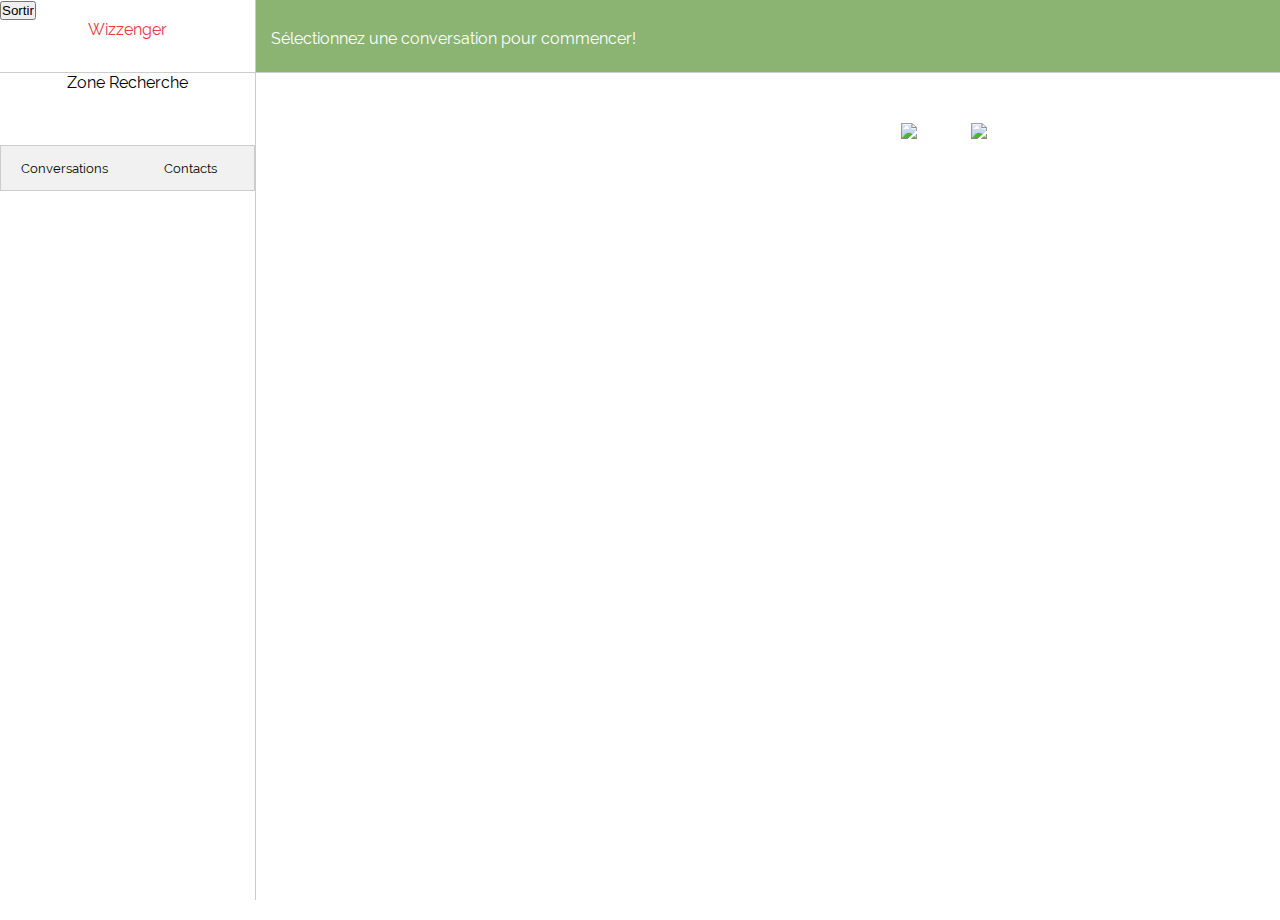
==== main.html @ e3147ea0 "CORRECTED STYLE BUGS" ====
<!DOCTYPE html>
<html>
	<head>
		<meta charset="UTF-8">
		<link rel="stylesheet" type="text/css" href="css/style.css">
        <title>Wizzenger</title>
		<script src="js/general.js"></script>
		<script src="js/Models/Conversation.js"></script>
		<script src="js/Models/Contact.js"></script>
		<script src="js/Models/Message.js"></script>
		<script src="js/Models/User.js"></script>
	</head>
	
	

	<script src="https://www.gstatic.com/firebasejs/4.12.0/firebase.js"></script>
	<script type="text/javascript" src="js/firebase.js"></script>
	<script>
		window.onload = () => {
			firebase.auth().onAuthStateChanged(function(user) {
					if (user) {
						currentUser = user;
					} else {
						document.location.href="index.html";
					}
			});

			readConvos();

			document.getElementById("default").click();
			document.getElementById("message_content").onkeyup = function(event){
				var key = event.keyCode;

				// If the user has pressed enter
				if (key === 13) {
					sendMessage(1);
				}
			}
		}
	</script>

	<script type="text/javascript" src="js/mainFunctions.js"></script>

	<body id = "main_body">
		<div id = "zone_browsing">
			<header id = "main_header">
					<button id = "button_logout" onclick="logout()">Sortir</button>
				<p style="text-align:center;">Wizzenger</p>
			</header>
			<div id = "zone_recherche">
				<p style="text-align:center;">Zone Recherche</p>
			</div>

			<div id = "zone_titles">
				<div id="titles_tab_titles">
  					<button class="tab_links" onclick="openTab(event, 'zone_convos')" id ="default">Conversations</button>
					<button class="tab_links" onclick="openTab(event, 'zone_contacts')">Contacts</button>
				</div>
			</div>

			<div id = "zone_convos" class = "tab_content">
				<!-- Populé par le code javascript (voir readConvos) -->
			</div>

			<div id = "zone_contacts" class = "tab_content">
				<!-- Populé par le code javascript (voir readContacts) -->
			</div>
		</div>

		<div id = "zone_selectedConvo">
			<div id = "selectedConvo_title">
				<p id="p_title" style="width:50%;float:left;">Sélectionnez une conversation pour commencer!</p>
				<img src="images/ic_info.png" alt="bouton paramètres" id = "ic_info">
				<img src="images/settings.png" alt="bouton paramètres" id = "ic_settings">
			</div>

			<div id = "selectedConvo_messages">
				<!-- Populé par le code javascript (voir afficherConvo) -->

			</div>

			<div id = "selectedConvo_writeSend">
				<div id = "selectedConvo_entryZone">
					<textarea name="message_content" id ="message_content" cols="210" rows="1" style = "width:100%;height:100%;line-height:60px;"></textarea>

				</div>
				<button id = "button_wizz" onclick="sendWizz()"></button>
				<button id = "button_send" onclick="sendMessage(0)"></button>
			</div>
		</div>
		<footer>Tous Droits Réservés.                Créé par Gabriel Bombardier                  10 Février 2018</footer>
	</body>
</html>
---- css/style.css ----
/* Global */
*{
	margin:0;
	padding: 0;
}

html{
	height:100%;
}

/* ---------------------- Les Fonts ----------------------   */
@font-face{
	font-family: "Dosis-Regular";
	src: url("../fonts/Dosis/Dosis-Regular.ttf")
}

@font-face{
	font-family: "Raleway-Regular";
	src: url("../fonts/Raleway/Raleway-Regular.ttf")
}

@font-face{
	font-family: "Raleway-Bold";
	src: url("../fonts/Raleway/Raleway-Bold.ttf")
}



/* ---------------------- Le contenu de la page index----------------------  */
#index_body{
	width:1080px;
	height:980px;
	margin:auto;
	padding-top:10px;
	background-color:#F1FAEE;
	font-family: "Raleway-Regular";
	transition: all 1s ease;
	opacity: 0;
}

header{
	display:block;
	margin:auto;
	color:#E63946;
}

/* ---------------------- Login ----------------------  */
h1{
	text-align: center;
	padding:10px 0 30px 0;
	
}

#login{
	color:black;
	text-align: center;
	width:400px;
	height:425px;
	float:left;
	border:2px solid black;
	background-color:white;
	margin-right: 6%;
	padding:10px;
	margin-left:3%;
}

#ligne1 h2{
	padding-right: 53px;
	display:inline;
}

#ligne2 h2{
	padding-right: 10px;
	display:inline;
}

input[type=text], input[type=password] {
    height:20px;
    border:2px solid #E63946; 
    -webkit-border-radius: 5px;
	border-radius: 5px;
	font-family:"Raleway-Regular";
}

#btn_submit {
	height:30px;
	width:150px;
	margin:60px auto 5px auto;
    /* border:2px solid #E63946;  */
    -webkit-border-radius: 5px;
	border-radius: 5px;
	font-family:"Raleway-Regular";
	font-size:1em;
	background-color:#F1FAEE;
}

#btn_register{
	height:30px;
	width:150px;
	-webkit-border-radius: 5px;
	border-radius: 5px;
	font-family:"Raleway-Regular";
	font-size:1em;
	background-color:#F1FAEE;
}

#zone_boutons_index{
	display:block;
	float:left;
	width:150px;
	margin:15px 31%;
}

#ligne1{
	font-size:0.7em;
	margin:60px 60px 0px 40px;
	float:left;
}

#ligne2{
	font-size:0.7em;
	margin:20px 20px 0px 40px;
	float:left;
}

.popup {
    display: none; 
    position: fixed; 
    z-index: 1; 
    left: 0;
    top: 0;
    width: 100%; 
    height: 100%; 
    overflow: auto;
    background-color: rgb(0,0,0); 
    background-color: rgba(0,0,0,0.4); 
}

#popup_contenu {
    background-color: #fefefe;
    margin: 15% auto; 
    padding: 20px;
    border: 1px solid #888;
    width: 80%; 
}

/* ---------------------- Message d'accueil ----------------------  */
main{
	width:500px;
	height:425px;
	padding:10px;
	border:2px solid black;
	text-align: justify;
	float:left;
	margin-bottom:30px;
	background-color:white;
}

p{
	margin-bottom:20px;
}

li{
	margin-left:20px;
}

ul{
	margin-bottom:10px;
}

/* ----------------------  Le footer ----------------------  */
#img_wizz{
	width: 32%;
	height:32%;
	margin:auto;
	display:block;
	opacity:0;
	transition: all 3s ease;
}

footer{
	width:100%;
	text-align:center;
	margin-top:35px;
	color:black;
}


/* Pour faire l'effet wizz */
#img_wizz:hover {
    animation: shake 0.5s; 
    /* Le nombre de fois que l'on recommence*/
    animation-iteration-count: infinite; 
}

@keyframes shake {
    0% { transform: translate(1px, 1px) rotate(0deg); }
    10% { transform: translate(-1px, -2px) rotate(-1deg); }
    20% { transform: translate(-3px, 0px) rotate(1deg); }
    30% { transform: translate(3px, 2px) rotate(0deg); }
    40% { transform: translate(1px, -1px) rotate(1deg); }
    50% { transform: translate(-1px, 2px) rotate(-1deg); }
    60% { transform: translate(-3px, 1px) rotate(0deg); }
    70% { transform: translate(3px, 1px) rotate(-1deg); }
    80% { transform: translate(-1px, -1px) rotate(1deg); }
    90% { transform: translate(1px, 2px) rotate(0deg); }
    100% { transform: translate(1px, -2px) rotate(-1deg); }
} 

#mess_mobile{
	display: none;
}

/* -------------------- Fin de la page index ------------------------ */


/* -------------------- Pour la page main --------------------------- */

#main_body{
	width:100%;
	height:100%;
	margin:auto;
	font-family: "Raleway-Regular";
	background-color:white;
	display: grid;
	grid-template-columns: 20% 80%;
	grid-template-rows: 10% 90%;
	overflow:hidden;
}

#zone_browsing{
	height:100%;
	float:left;
	background-color:rgba(255,255,255,0.5);
	border-right: 1px solid #ccc;
	grid-column: 1/2;
	grid-row:1/3;
}

#zone_selectedConvo{
	height:100%;
	float:left;
	grid-column: 2/3;
	grid-row:1/3;
}

#main_header{
	width:100%;
	height:8%;
	margin:auto;
	color:#E63946;
	background-color:rgba(255,255,255,0.5);
	border-bottom: 1px solid #ccc;
}

#zone_recherche{
	width:100%;
	height: 8%;
	background-color:rgba(255,255,255,0.5);
}

/* Pour gérer l'affichage des tabs, inspiré de: https://www.w3schools.com/howto/howto_js_tabs.asp*/
#titles_tab_titles {
    overflow: hidden;
    border: 1px solid #ccc;
    background-color: #f1f1f1;
}

#titles_tab_titles button {
	background-color: inherit;
	width:50%;
    float: left;
    border: none;
    outline: none;
    cursor: pointer;
    padding: 14px 16px;
	transition: 0.3s;
	font-family:"Raleway-Regular";
}

#titles_tab_titles button:hover {
    background-color: #ddd;
}

#titles_tab_titles button.active {
    background-color: #ccc;
}

#zone_convos{
    display: none;
    padding: 4px 12px;
    border-bottom: 1px solid #ccc;
	border-top: none;
	height:78%;
	overflow:scroll; 
	overflow-x: hidden;
	overflow-y: hidden;
}

#zone_contacts{
    display: none;
    padding: 6px 12px;
    border-bottom: 1px solid #ccc;
	border-top: none;
	overflow:scroll; 
	overflow-x: hidden;
	overflow-y: hidden;
	height:78%;
}
/* Fin pour les tabs */

#selectedConvo_title{
	width:100%;
	height:8%;
	line-height: 78px;
	background-color:#8bb372;
	padding: 0px 14px 0px 15px;
	color:white;
	border-bottom: 1px solid #ccc;
}

#selectedConvo_messages{
	width:100%;
	height:83%;
	background-color:white;
	overflow:scroll; 
	overflow-x: hidden;
}

#selectedConvo_writeSend{
	width:100%;
	height:6.5%;
	display:none;
}

/* Gere l'affichage d'une conversation dans la liste */
.conversationInList{
	float:left;
	width:100%;
	height:50px;
	margin:2px 0px;
	z-index: 1;
	cursor:pointer;
}

.conversationInList:hover{
	float:left;
	width:100%;
	margin:2px 0px;
	background-color:#d3d3d3;
}

.convoAvatar{
	float:left;
	display:block;
	width:15%;
	height:100%;
	border-radius: 50%;
}

.conversationsInList_texte{
	float:left;
	width:73.5%;
	padding-top:5px;
	padding-left:5px;
	margin-left:5px;
}

.conversationsInList_texte2{
	float:left;
	width:100%;
	margin-left:5px;
}

.conversationInList p{
	margin-bottom: 5px;
}

/* Fin de l'affichage d'une conversation dans la liste */

/* Gere l'affichage d'un contact dans la liste */
.contactInList{
	float:left;
	width:100%;
	height:50px;
	margin:2px 0px;
	z-index: 1;
	line-height:50px;
}

.contactInList:hover{
	float:left;
	width:100%;
	margin:2px 0px;
	background-color:#d3d3d3;
	cursor:pointer;
}

.contactAvatar{
	float:left;
	display:block;
	width:15%;
	height:100%;
	border-radius: 50%;
}

.contactImages{
	float:left;
	display:block;
	width:15%;
	height:100%;
	margin-left:15px;
	border-radius: 50%;
}

.conversationsInList_texte{
	float:left;
	width:40%;
	padding-top:5px;
	padding-left:5px;
	margin-left:5px;
}

.conversationsInList_texte2{
	float:left;
	width:100%;
	margin-left:5px;
}

.contactInList p{
	float:left;
	width:40%;
	margin-bottom: 5px;
}

/* Fin de l'affichage d'un contact dans la liste */


.one_message{
	padding:10px 15px;
	margin:5px 5px;
	border-radius: 25px;
	width:200px;
}

.vider{
	width:100%;
	clear:both;
}

.timestamp p{
	width:100%;
	margin:5px 0px;
	text-align:center;
}

#button_send, #button_wizz{
	position:relative;
	top:-50px;
	width:30px;
	height:30px;
	background-repeat: no-repeat;
	background-size: 100%;
	background-color: transparent;
	outline: none;
	border:none;
}

#button_send{
	left:1450px;
	background-image:url("../images/ic_send_black.png");
}

#button_wizz{
	left:1440px;
	background-image:url("../images/ic_wizz.png");
}

#button_send:hover, #button_wizz:hover{
	cursor:pointer
}

#ic_info{
	width:25px;
	height:25px;
	float:left; 
	margin:25px 20px 0px 630px;
}

#ic_settings{
	width:25px;
	height:25px;
	float:left; 
	margin:25px 25px;
}

#ic_info:hover, #ic_settings:hover{
	cursor:pointer;
}






footer{
	display:none;
}
/* -------------------- Fin de la page main ------------------------ */


/* -------------------- Pour mobiles et tablettes ------------------------ */

@media only screen and (max-width: 480px){
	html{
		background-color:#F1FAEE;
	}
	body{
		width: 100%;
		height:100%;
	}
	main, #login{
		display:none;
	}

	header{
		display:block;
		font-size:3em;
		margin:0 20% 100px 22%;
		padding-top:100px;
	}

	#mess_mobile{
		display: block;
		text-align: center;
		font-size:2.5em;
		margin:30px auto;
	}

	#img_wizz{
		width: 450px;
		height:450px;
		margin:150px auto;
		display:block;
		opacity:0;
		transition: all 3s ease;
	}

	footer{
		position:absolute;
		bottom:0%;
		font-size:2em;
	}
}

/* -------------------- Fin mobiles et tablettes ------------------------ */
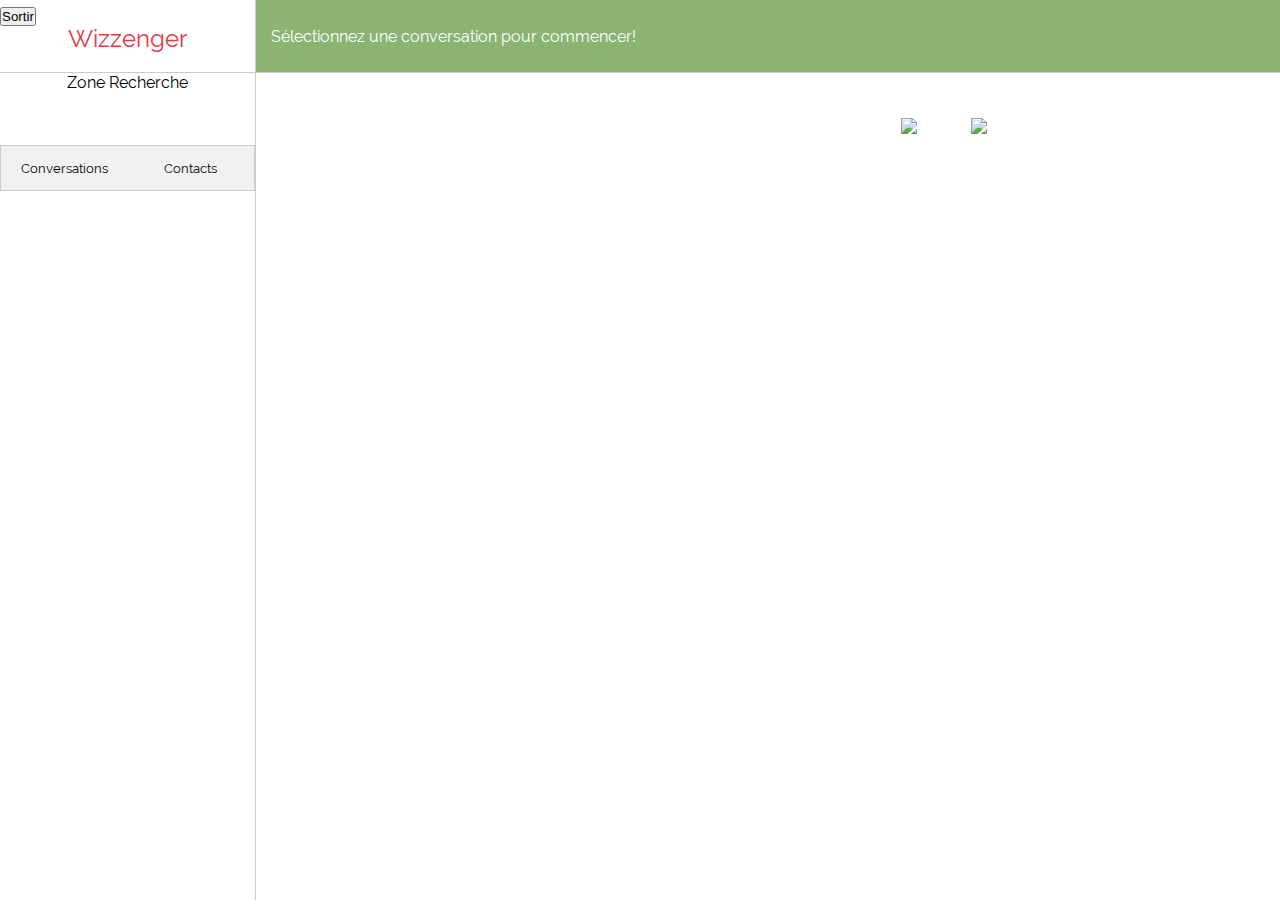
==== commit 49e44a35: "ADDED SOUND BUTTONS" ====
--- a/main.html
+++ b/main.html
@@ -35,6 +35,12 @@
 				if (key === 13) {
 					sendMessage(1);
 				}
+			}
+			document.getElementById("ic_info").onclick = function(event){
+				if(document.getElementById("p_title").innerHTML != "Sélectionnez une conversation pour commencer!"){
+					afficherContact(document.getElementById("p_title").innerHTML);
+				}
+				
 			}
 		}
 	</script>
@@ -79,12 +85,26 @@
 
 			</div>
 
+			<div id = "selectedContactInfo">
+				<!-- Populé par le code javascript (voir afficherContact) -->
+				<img id = "selectedContact_avatar" src = "images/default_avatar.png">
+				<div id= "selectedContact_email">Courriel: </div>
+				<div id= "selectedContact_phone">Téléphone: </div>
+				<div id="selectedContact_removeZone">
+					<p style = "float:left;line-height:50px;">Retirer le contact: </p>
+					<img id = "selectedContact_removeButton" src="images/button_remove.png" alt="remove button">
+				</div>
+
+			</div>
+
 			<div id = "selectedConvo_writeSend">
 				<div id = "selectedConvo_entryZone">
 					<textarea name="message_content" id ="message_content" cols="210" rows="1" style = "width:100%;height:100%;line-height:60px;"></textarea>
 
 				</div>
-				<button id = "button_wizz" onclick="sendWizz()"></button>
+				<button id = "button_woush" onclick='sendSound(1)'></button>
+				<button id = "button_blur" onclick='sendSound(2)'></button>
+				<button id = "button_wizz" onclick='sendWizz()'></button>
 				<button id = "button_send" onclick="sendMessage(0)"></button>
 			</div>
 		</div>
--- a/css/style.css
+++ b/css/style.css
@@ -51,7 +51,7 @@
 	
 }
 
-#login{
+#login_zone{
 	color:black;
 	text-align: center;
 	width:400px;
@@ -82,11 +82,10 @@
 	font-family:"Raleway-Regular";
 }
 
-#btn_submit {
+#btn_submit, #btn_register{
 	height:30px;
 	width:150px;
 	margin:60px auto 5px auto;
-    /* border:2px solid #E63946;  */
     -webkit-border-radius: 5px;
 	border-radius: 5px;
 	font-family:"Raleway-Regular";
@@ -95,13 +94,7 @@
 }
 
 #btn_register{
-	height:30px;
-	width:150px;
-	-webkit-border-radius: 5px;
-	border-radius: 5px;
-	font-family:"Raleway-Regular";
-	font-size:1em;
-	background-color:#F1FAEE;
+	margin:0;
 }
 
 #zone_boutons_index{
@@ -111,16 +104,14 @@
 	margin:15px 31%;
 }
 
-#ligne1{
+#ligne1, #ligne2{
 	font-size:0.7em;
 	margin:60px 60px 0px 40px;
 	float:left;
 }
 
 #ligne2{
-	font-size:0.7em;
 	margin:20px 20px 0px 40px;
-	float:left;
 }
 
 .popup {
@@ -249,6 +240,8 @@
 	height:8%;
 	margin:auto;
 	color:#E63946;
+	font-size:24px;
+	line-height:25px;
 	background-color:rgba(255,255,255,0.5);
 	border-bottom: 1px solid #ccc;
 }
@@ -286,7 +279,7 @@
     background-color: #ccc;
 }
 
-#zone_convos{
+#zone_convos, #zone_contacts{
     display: none;
     padding: 4px 12px;
     border-bottom: 1px solid #ccc;
@@ -298,21 +291,14 @@
 }
 
 #zone_contacts{
-    display: none;
     padding: 6px 12px;
-    border-bottom: 1px solid #ccc;
-	border-top: none;
-	overflow:scroll; 
-	overflow-x: hidden;
-	overflow-y: hidden;
-	height:78%;
 }
 /* Fin pour les tabs */
 
 #selectedConvo_title{
 	width:100%;
 	height:8%;
-	line-height: 78px;
+	line-height: 73px;
 	background-color:#8bb372;
 	padding: 0px 14px 0px 15px;
 	color:white;
@@ -321,7 +307,7 @@
 
 #selectedConvo_messages{
 	width:100%;
-	height:83%;
+	height:83.5%;
 	background-color:white;
 	overflow:scroll; 
 	overflow-x: hidden;
@@ -344,9 +330,6 @@
 }
 
 .conversationInList:hover{
-	float:left;
-	width:100%;
-	margin:2px 0px;
 	background-color:#d3d3d3;
 }
 
@@ -358,7 +341,7 @@
 	border-radius: 50%;
 }
 
-.conversationsInList_texte{
+.conversationsInList_texte, .conversationsInList_texte2{
 	float:left;
 	width:73.5%;
 	padding-top:5px;
@@ -367,9 +350,7 @@
 }
 
 .conversationsInList_texte2{
-	float:left;
-	width:100%;
-	margin-left:5px;
+	width:100%;
 }
 
 .conversationInList p{
@@ -389,14 +370,11 @@
 }
 
 .contactInList:hover{
-	float:left;
-	width:100%;
-	margin:2px 0px;
 	background-color:#d3d3d3;
 	cursor:pointer;
 }
 
-.contactAvatar{
+.contactAvatar, .contactImages, .contactImagesMess, .contactImagesWizz{
 	float:left;
 	display:block;
 	width:15%;
@@ -405,17 +383,40 @@
 }
 
 .contactImages{
+	margin-left:15px;
+}
+
+.contactImagesMess{
+	width:10%;
+	height:75%;
+	margin-left:15px;
+	margin-top:8px;
+}
+
+.contactImagesWizz{
+	width:10%;
+	height:75%;
+	margin-left:15px;
+	margin-top:7px;
+}
+
+#contact_addButton, #contact_removeButton{
 	float:left;
 	display:block;
 	width:15%;
 	height:100%;
-	margin-left:15px;
+	margin-left:55px;
 	border-radius: 50%;
+	background-color: #8bb372;
+}
+
+#contact_removeButton{
+	margin-left:145px;
 }
 
 .conversationsInList_texte{
 	float:left;
-	width:40%;
+	width:80%;
 	padding-top:5px;
 	padding-left:5px;
 	margin-left:5px;
@@ -440,9 +441,14 @@
 	padding:10px 15px;
 	margin:5px 5px;
 	border-radius: 25px;
-	width:200px;
-}
-
+	width: max-content;
+	word-wrap: break-word;
+	justify-content: flex-end;
+}
+
+.one_message p{
+	margin:0;
+}
 .vider{
 	width:100%;
 	clear:both;
@@ -454,7 +460,7 @@
 	text-align:center;
 }
 
-#button_send, #button_wizz{
+#button_send, #button_wizz, #button_woush, #button_blur{
 	position:relative;
 	top:-50px;
 	width:30px;
@@ -467,20 +473,30 @@
 }
 
 #button_send{
-	left:1450px;
+	left:1380px;
 	background-image:url("../images/ic_send_black.png");
 }
 
 #button_wizz{
-	left:1440px;
+	left:1360px;
 	background-image:url("../images/ic_wizz.png");
 }
 
-#button_send:hover, #button_wizz:hover{
+#button_woush{
+	left:1360px;
+	background-image:url("../images/woush.png");
+}
+
+#button_blur{
+	left:1290px;
+	background-image:url("../images/blur.png");
+}
+
+#button_send:hover, #button_wizz:hover, #button_woush, #button_blur{
 	cursor:pointer
 }
 
-#ic_info{
+#ic_info, #ic_settings{
 	width:25px;
 	height:25px;
 	float:left; 
@@ -488,9 +504,6 @@
 }
 
 #ic_settings{
-	width:25px;
-	height:25px;
-	float:left; 
 	margin:25px 25px;
 }
 
@@ -498,7 +511,35 @@
 	cursor:pointer;
 }
 
-
+#selectedContactInfo{
+	display: none;
+}
+
+#selectedContact_avatar{
+	width: 25%;
+	height:350px;
+	margin:20px 37.5% 20px 37.5%;
+	border-radius: 50%;
+}
+
+#selectedContact_phone, #selectedContact_email, #selectedContact_removeZone{
+	width:300px;
+	margin:40px auto 25px auto;
+}
+
+#selectedContact_email{
+	margin:25px auto;
+}
+
+#selectedContact_removeZone{
+	margin:25px auto;
+}
+
+#selectedContact_removeButton{
+	cursor: pointer;
+	height:50px;
+	width:50px;
+}
 
 
 
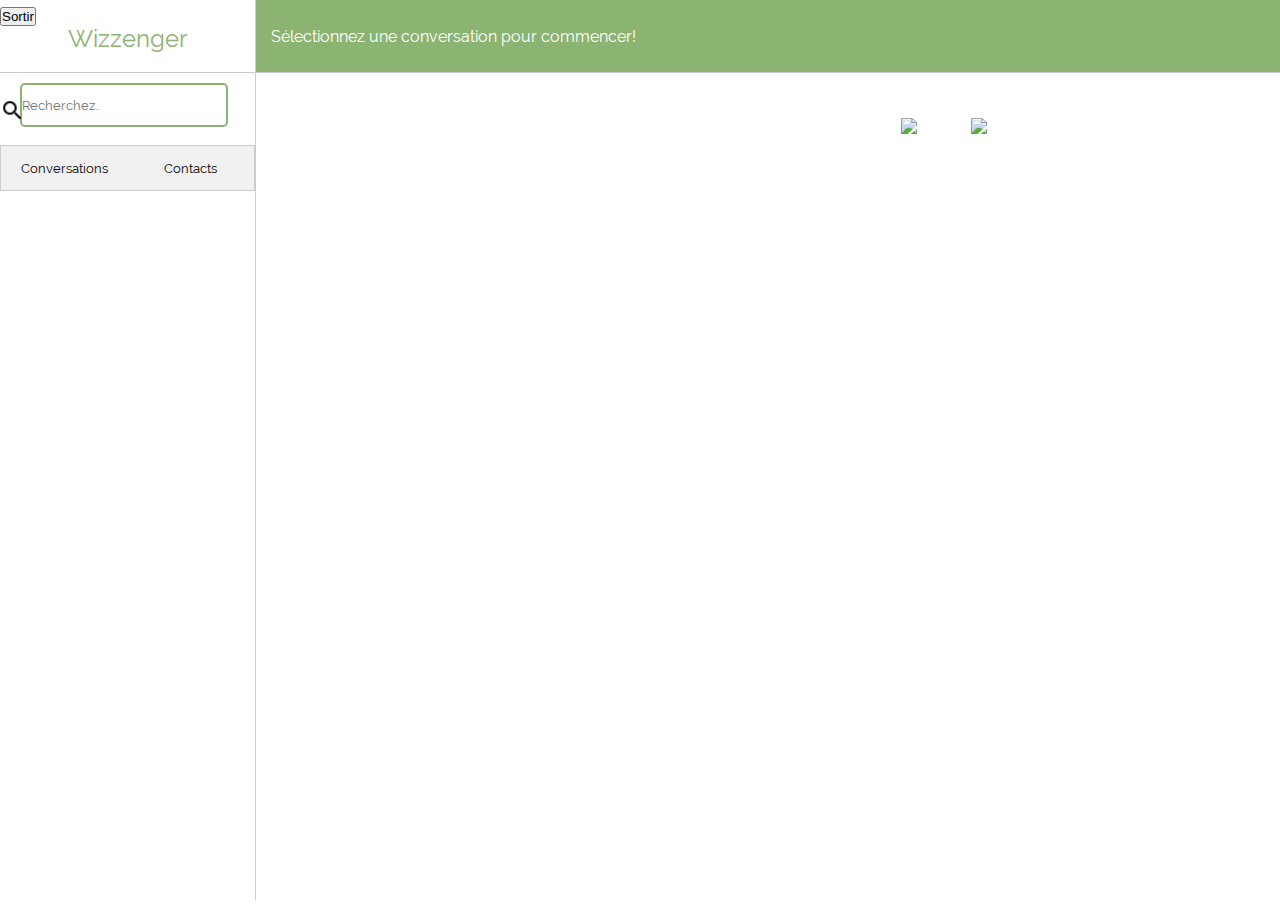
==== commit 4cd429dc: "SOME BUG FIXES" ====
--- a/main.html
+++ b/main.html
@@ -54,7 +54,12 @@
 				<p style="text-align:center;">Wizzenger</p>
 			</header>
 			<div id = "zone_recherche">
-				<p style="text-align:center;">Zone Recherche</p>
+				<div class="topnav">
+					<form action="./main.html" method="post">
+						<img src="images/ic_search.png" alt="bouton paramètres" id = "icon_search">
+						<input type="text" id = "searchBar" placeholder="Recherchez..">
+					</form>
+				</div>
 			</div>
 
 			<div id = "zone_titles">
--- a/css/style.css
+++ b/css/style.css
@@ -28,7 +28,7 @@
 
 /* ---------------------- Le contenu de la page index----------------------  */
 #index_body{
-	width:1080px;
+	width:100%;
 	height:980px;
 	margin:auto;
 	padding-top:10px;
@@ -39,16 +39,35 @@
 }
 
 header{
+	width:100%;
 	display:block;
 	margin:auto;
-	color:#E63946;
+	color:#8bb372;
+	background-color: black;
+}
+
+header h3{
+	width:130px;
+	margin:auto;
+	padding-bottom:15px;
+}
+
+h1,h2, h3{
+	font-family: "Raleway-Regular";
 }
 
 /* ---------------------- Login ----------------------  */
 h1{
 	text-align: center;
-	padding:10px 0 30px 0;
+	padding:10px 0 20px 0;
 	
+}
+
+#index_content{
+	width:80%;
+	height:980px;
+	margin:auto;
+	padding-top:50px;
 }
 
 #login_zone{
@@ -56,10 +75,10 @@
 	text-align: center;
 	width:400px;
 	height:425px;
-	float:left;
+	float:right;
 	border:2px solid black;
 	background-color:white;
-	margin-right: 6%;
+	margin-right: 15%;
 	padding:10px;
 	margin-left:3%;
 }
@@ -75,8 +94,9 @@
 }
 
 input[type=text], input[type=password] {
+	width:200px;
     height:20px;
-    border:2px solid #E63946; 
+    border:2px solid #8bb372; 
     -webkit-border-radius: 5px;
 	border-radius: 5px;
 	font-family:"Raleway-Regular";
@@ -85,7 +105,7 @@
 #btn_submit, #btn_register{
 	height:30px;
 	width:150px;
-	margin:60px auto 5px auto;
+	margin:30px auto 5px auto;
     -webkit-border-radius: 5px;
 	border-radius: 5px;
 	font-family:"Raleway-Regular";
@@ -94,7 +114,7 @@
 }
 
 #btn_register{
-	margin:0;
+	margin:10px 0 0 0;
 }
 
 #zone_boutons_index{
@@ -106,12 +126,12 @@
 
 #ligne1, #ligne2{
 	font-size:0.7em;
-	margin:60px 60px 0px 40px;
+	margin:60px 40px 0px 20px;
 	float:left;
 }
 
 #ligne2{
-	margin:20px 20px 0px 40px;
+	margin:20px 20px 0px 20px;
 }
 
 .popup {
@@ -136,13 +156,14 @@
 }
 
 /* ---------------------- Message d'accueil ----------------------  */
-main{
+#index_message{
 	width:500px;
 	height:425px;
 	padding:10px;
 	border:2px solid black;
 	text-align: justify;
 	float:left;
+	margin-left:15%;
 	margin-bottom:30px;
 	background-color:white;
 }
@@ -163,10 +184,10 @@
 #img_wizz{
 	width: 32%;
 	height:32%;
-	margin:auto;
-	display:block;
+	margin:20px -13%;
+	display:inline-block;
 	opacity:0;
-	transition: all 3s ease;
+	transition: all 0.5s ease;
 }
 
 footer{
@@ -204,6 +225,63 @@
 
 /* -------------------- Fin de la page index ------------------------ */
 
+/* Pour la page register */
+
+#register_zone{
+	color:black;
+	text-align: center;
+	width:600px;
+	height:425px;
+	float:left;
+	border:2px solid black;
+	background-color:white;
+	margin-right: 6%;
+	padding:10px;
+	margin:5% 34%;
+}
+
+.lignes_register{
+	margin:30px 0px;
+}
+
+.lignes_register h2{
+	display:inline;
+}
+
+#register_zone input[type=text],#register_zone input[type=password] {
+	width:300px;
+    height:20px;
+    border:2px solid #8bb372; 
+    -webkit-border-radius: 5px;
+	border-radius: 5px;
+	font-family:"Raleway-Regular";
+	margin:10px 40px;
+	float:right;
+}
+
+#btn_confirmRegister{
+	height:30px;
+	width:150px;
+	margin:25px auto 5px auto;
+    -webkit-border-radius: 5px;
+	border-radius: 5px;
+	font-family:"Raleway-Regular";
+	font-size:1em;
+	background-color:#F1FAEE;
+}
+
+#register_logout{
+	width:300px;
+	height:30px;
+	margin:0px auto 5px 42.5%;
+    -webkit-border-radius: 5px;
+	border-radius: 5px;
+	font-family:"Raleway-Regular";
+	font-size:1em;
+	background-color:#F1FAEE;
+}
+
+/* Fin de la page register */
 
 /* -------------------- Pour la page main --------------------------- */
 
@@ -219,6 +297,8 @@
 	overflow:hidden;
 }
 
+
+
 #zone_browsing{
 	height:100%;
 	float:left;
@@ -239,7 +319,7 @@
 	width:100%;
 	height:8%;
 	margin:auto;
-	color:#E63946;
+	color:#8bb372;
 	font-size:24px;
 	line-height:25px;
 	background-color:rgba(255,255,255,0.5);
@@ -247,9 +327,27 @@
 }
 
 #zone_recherche{
+	position: relative;
 	width:100%;
 	height: 8%;
 	background-color:rgba(255,255,255,0.5);
+}
+
+.topnav {
+    overflow: hidden;
+}
+
+#searchBar{
+	width:80%;
+	height:40px;
+	margin:4% 8%;
+}
+
+#icon_search{
+	position: absolute;
+	width:25px;
+	height:25px;
+	top:25px;
 }
 
 /* Pour gérer l'affichage des tabs, inspiré de: https://www.w3schools.com/howto/howto_js_tabs.asp*/
@@ -269,6 +367,7 @@
     padding: 14px 16px;
 	transition: 0.3s;
 	font-family:"Raleway-Regular";
+	width: 
 }
 
 #titles_tab_titles button:hover {
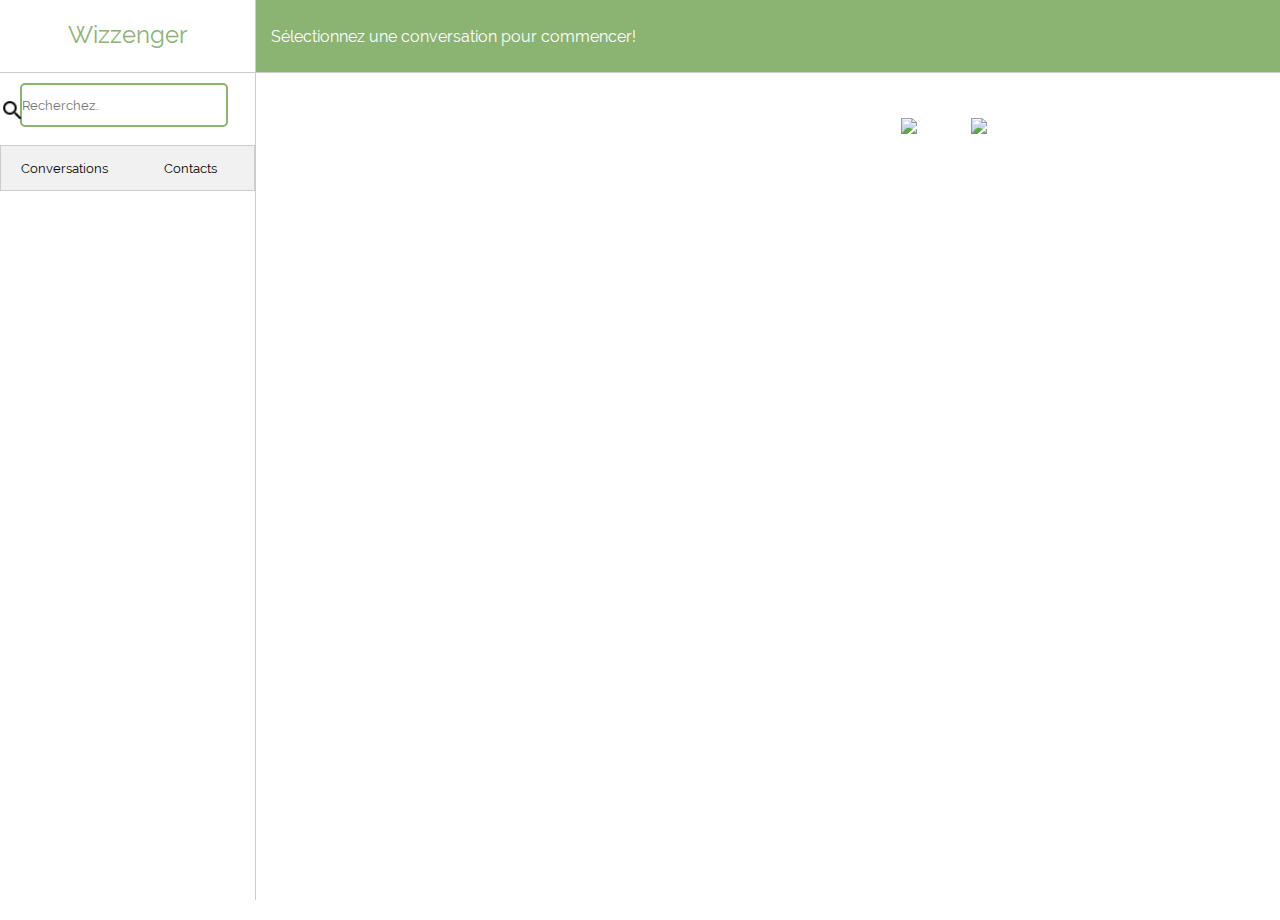
==== commit ddf95b4b: "SEARCH IS FIXED AND AVATAR CAN BE CHANGED!" ====
--- a/main.html
+++ b/main.html
@@ -38,9 +38,18 @@
 			}
 			document.getElementById("ic_info").onclick = function(event){
 				if(document.getElementById("p_title").innerHTML != "Sélectionnez une conversation pour commencer!"){
-					afficherContact(document.getElementById("p_title").innerHTML);
+
+					for(data2 in usersData){
+						if(usersData[data2].username == document.getElementById("p_title").innerHTML){
+							console.log(usersData[data2]);
+							showContact(usersData[data2]);
+						}
+					}
 				}
-				
+			}
+
+			document.getElementById("ic_settings").onclick = function(event){
+				showSettings();
 			}
 		}
 	</script>
@@ -50,14 +59,14 @@
 	<body id = "main_body">
 		<div id = "zone_browsing">
 			<header id = "main_header">
-					<button id = "button_logout" onclick="logout()">Sortir</button>
-				<p style="text-align:center;">Wizzenger</p>
+					
+				<p style="text-align:center;height:60px;line-height:70px;">Wizzenger</p>
 			</header>
 			<div id = "zone_recherche">
 				<div class="topnav">
 					<form action="./main.html" method="post">
 						<img src="images/ic_search.png" alt="bouton paramètres" id = "icon_search">
-						<input type="text" id = "searchBar" placeholder="Recherchez..">
+						<input type="text" id = "searchBar" placeholder="Recherchez.." onkeyup = "searchListener(event)">
 					</form>
 				</div>
 			</div>
@@ -99,7 +108,32 @@
 					<p style = "float:left;line-height:50px;">Retirer le contact: </p>
 					<img id = "selectedContact_removeButton" src="images/button_remove.png" alt="remove button">
 				</div>
+			</div>
 
+			<div id = "settingsPage">
+				<!-- Pour gérer la sélection d'une image -->
+				<input type="file" id = "fileSelector" style="display: none"/>
+				<button id="changeAvatarButton" class = "settingsButton">Modifier l'image de profil</button>
+				<script src="https://code.jquery.com/jquery-2.2.4.js"></script>
+				<script>
+					document.getElementById('fileSelector').addEventListener('change', fileSelectorListener, false);
+					
+					$("#changeAvatarButton").on("click", function() {
+						$("#fileSelector").trigger("click");
+					});
+
+					function fileSelectorListener(evt) {
+						let file = evt.target.files; 
+						document.getElementById('selectedFileName').innerHTML = "Nom du fichier sélectionné: " + file[0].name;
+						writeAvatarToDatabase(file[0]);
+					}
+				</script>
+				<p id= "selectedFileName" style = "width:300px;margin:auto;">Aucun fichier sélectionné</p>
+			
+				<button id="changeUsernameButton" class = "settingsButton">Modifier le nom d'usager</button>
+				<button id="changePasswordButton" class = "settingsButton">Modifier le mot de passe</button>
+				<button id="closeAccountButton" class = "settingsButton">Fermer le compte</button>
+				<button id = "logoutButton" class = "settingsButton" onclick="logout()">Se déconnecter</button>
 			</div>
 
 			<div id = "selectedConvo_writeSend">
@@ -113,6 +147,5 @@
 				<button id = "button_send" onclick="sendMessage(0)"></button>
 			</div>
 		</div>
-		<footer>Tous Droits Réservés.                Créé par Gabriel Bombardier                  10 Février 2018</footer>
 	</body>
 </html>--- a/css/style.css
+++ b/css/style.css
@@ -8,6 +8,10 @@
 	height:100%;
 }
 
+body{
+	height:100%;
+}
+
 /* ---------------------- Les Fonts ----------------------   */
 @font-face{
 	font-family: "Dosis-Regular";
@@ -29,7 +33,6 @@
 /* ---------------------- Le contenu de la page index----------------------  */
 #index_body{
 	width:100%;
-	height:980px;
 	margin:auto;
 	padding-top:10px;
 	background-color:#F1FAEE;
@@ -40,6 +43,7 @@
 
 header{
 	width:100%;
+	height:100px;
 	display:block;
 	margin:auto;
 	color:#8bb372;
@@ -64,8 +68,8 @@
 }
 
 #index_content{
-	width:80%;
-	height:980px;
+	width:100%;
+	height:665px;
 	margin:auto;
 	padding-top:50px;
 }
@@ -73,12 +77,12 @@
 #login_zone{
 	color:black;
 	text-align: center;
-	width:400px;
+	width:30%;
 	height:425px;
 	float:right;
 	border:2px solid black;
 	background-color:white;
-	margin-right: 15%;
+	margin-right: 5%;
 	padding:10px;
 	margin-left:3%;
 }
@@ -105,7 +109,7 @@
 #btn_submit, #btn_register{
 	height:30px;
 	width:150px;
-	margin:30px auto 5px auto;
+	margin:30px 0 5px 18%;
     -webkit-border-radius: 5px;
 	border-radius: 5px;
 	font-family:"Raleway-Regular";
@@ -126,12 +130,12 @@
 
 #ligne1, #ligne2{
 	font-size:0.7em;
-	margin:60px 40px 0px 20px;
+	margin:60px 0 0 20%;
 	float:left;
 }
 
 #ligne2{
-	margin:20px 20px 0px 20px;
+	margin:20px 0 0 20%;
 }
 
 .popup {
@@ -157,46 +161,27 @@
 
 /* ---------------------- Message d'accueil ----------------------  */
 #index_message{
-	width:500px;
+	width:50%;
 	height:425px;
 	padding:10px;
 	border:2px solid black;
 	text-align: justify;
 	float:left;
-	margin-left:15%;
+	margin-left:5%;
 	margin-bottom:30px;
 	background-color:white;
-}
-
-p{
-	margin-bottom:20px;
-}
-
-li{
-	margin-left:20px;
-}
-
-ul{
-	margin-bottom:10px;
-}
-
-/* ----------------------  Le footer ----------------------  */
+	position: relative;
+}
+
 #img_wizz{
-	width: 32%;
-	height:32%;
-	margin:20px -13%;
-	display:inline-block;
-	opacity:0;
-	transition: all 0.5s ease;
-}
-
-footer{
-	width:100%;
-	text-align:center;
-	margin-top:35px;
-	color:black;
-}
-
+	width: 150px;
+	height:150px;
+	margin:20px 50px;
+	display:block;
+	position:absolute;
+	top:50%;
+	left:70%;
+}
 
 /* Pour faire l'effet wizz */
 #img_wizz:hover {
@@ -204,6 +189,36 @@
     /* Le nombre de fois que l'on recommence*/
     animation-iteration-count: infinite; 
 }
+
+p{
+	margin-bottom:20px;
+}
+
+li{
+	margin-left:20px;
+}
+
+ul{
+	margin-bottom:10px;
+}
+
+/* ----------------------  Le footer ----------------------  */
+
+
+footer{
+	width:100%;
+	height:100px;
+	text-align:center;
+	margin-top:35px;
+	color:black;
+	background-color: black;
+	color:#8bb372;
+	line-height: 100px;
+	font-family: "Raleway-Regular";
+}
+
+
+
 
 @keyframes shake {
     0% { transform: translate(1px, 1px) rotate(0deg); }
@@ -227,11 +242,16 @@
 
 /* Pour la page register */
 
+#register_body{
+	width:100%;
+	overflow: hidden;
+}
+
 #register_zone{
 	color:black;
 	text-align: center;
 	width:600px;
-	height:425px;
+	height:465px;
 	float:left;
 	border:2px solid black;
 	background-color:white;
@@ -247,6 +267,7 @@
 .lignes_register h2{
 	display:inline;
 }
+
 
 #register_zone input[type=text],#register_zone input[type=password] {
 	width:300px;
@@ -296,8 +317,6 @@
 	grid-template-rows: 10% 90%;
 	overflow:hidden;
 }
-
-
 
 #zone_browsing{
 	height:100%;
@@ -426,6 +445,7 @@
 	margin:2px 0px;
 	z-index: 1;
 	cursor:pointer;
+	background-color: white;
 }
 
 .conversationInList:hover{
@@ -442,14 +462,16 @@
 
 .conversationsInList_texte, .conversationsInList_texte2{
 	float:left;
-	width:73.5%;
+	width:64%;
 	padding-top:5px;
 	padding-left:5px;
 	margin-left:5px;
 }
 
 .conversationsInList_texte2{
-	width:100%;
+	float:left;
+	width:100%;
+	margin-left:5px;
 }
 
 .conversationInList p{
@@ -471,6 +493,15 @@
 .contactInList:hover{
 	background-color:#d3d3d3;
 	cursor:pointer;
+}
+
+.addRemoveContact{
+	float:left;
+	width:100%;
+	height:50px;
+	margin:2px 0px;
+	z-index: 1;
+	line-height:50px;
 }
 
 .contactAvatar, .contactImages, .contactImagesMess, .contactImagesWizz{
@@ -507,24 +538,11 @@
 	margin-left:55px;
 	border-radius: 50%;
 	background-color: #8bb372;
+	cursor:pointer;
 }
 
 #contact_removeButton{
 	margin-left:145px;
-}
-
-.conversationsInList_texte{
-	float:left;
-	width:80%;
-	padding-top:5px;
-	padding-left:5px;
-	margin-left:5px;
-}
-
-.conversationsInList_texte2{
-	float:left;
-	width:100%;
-	margin-left:5px;
 }
 
 .contactInList p{
@@ -548,6 +566,15 @@
 .one_message p{
 	margin:0;
 }
+
+.contact_line{
+	width:45%;
+	height:2px;
+	background-color: #8bb372;
+	margin:5px 0;
+	float:left;
+}
+
 .vider{
 	width:100%;
 	clear:both;
@@ -640,11 +667,17 @@
 	width:50px;
 }
 
-
-
-
-footer{
-	display:none;
+#settingsPage{
+	display: none;
+	width:100%;
+	height:100%;
+}
+
+.settingsButton{
+	float:left;
+	width:300px;
+	height:40px;
+	margin:60px 40%;
 }
 /* -------------------- Fin de la page main ------------------------ */
 
@@ -677,19 +710,11 @@
 		margin:30px auto;
 	}
 
-	#img_wizz{
-		width: 450px;
-		height:450px;
-		margin:150px auto;
-		display:block;
-		opacity:0;
-		transition: all 3s ease;
-	}
-
 	footer{
 		position:absolute;
 		bottom:0%;
 		font-size:2em;
+		font-family: "Raleway-Regular";
 	}
 }
 
